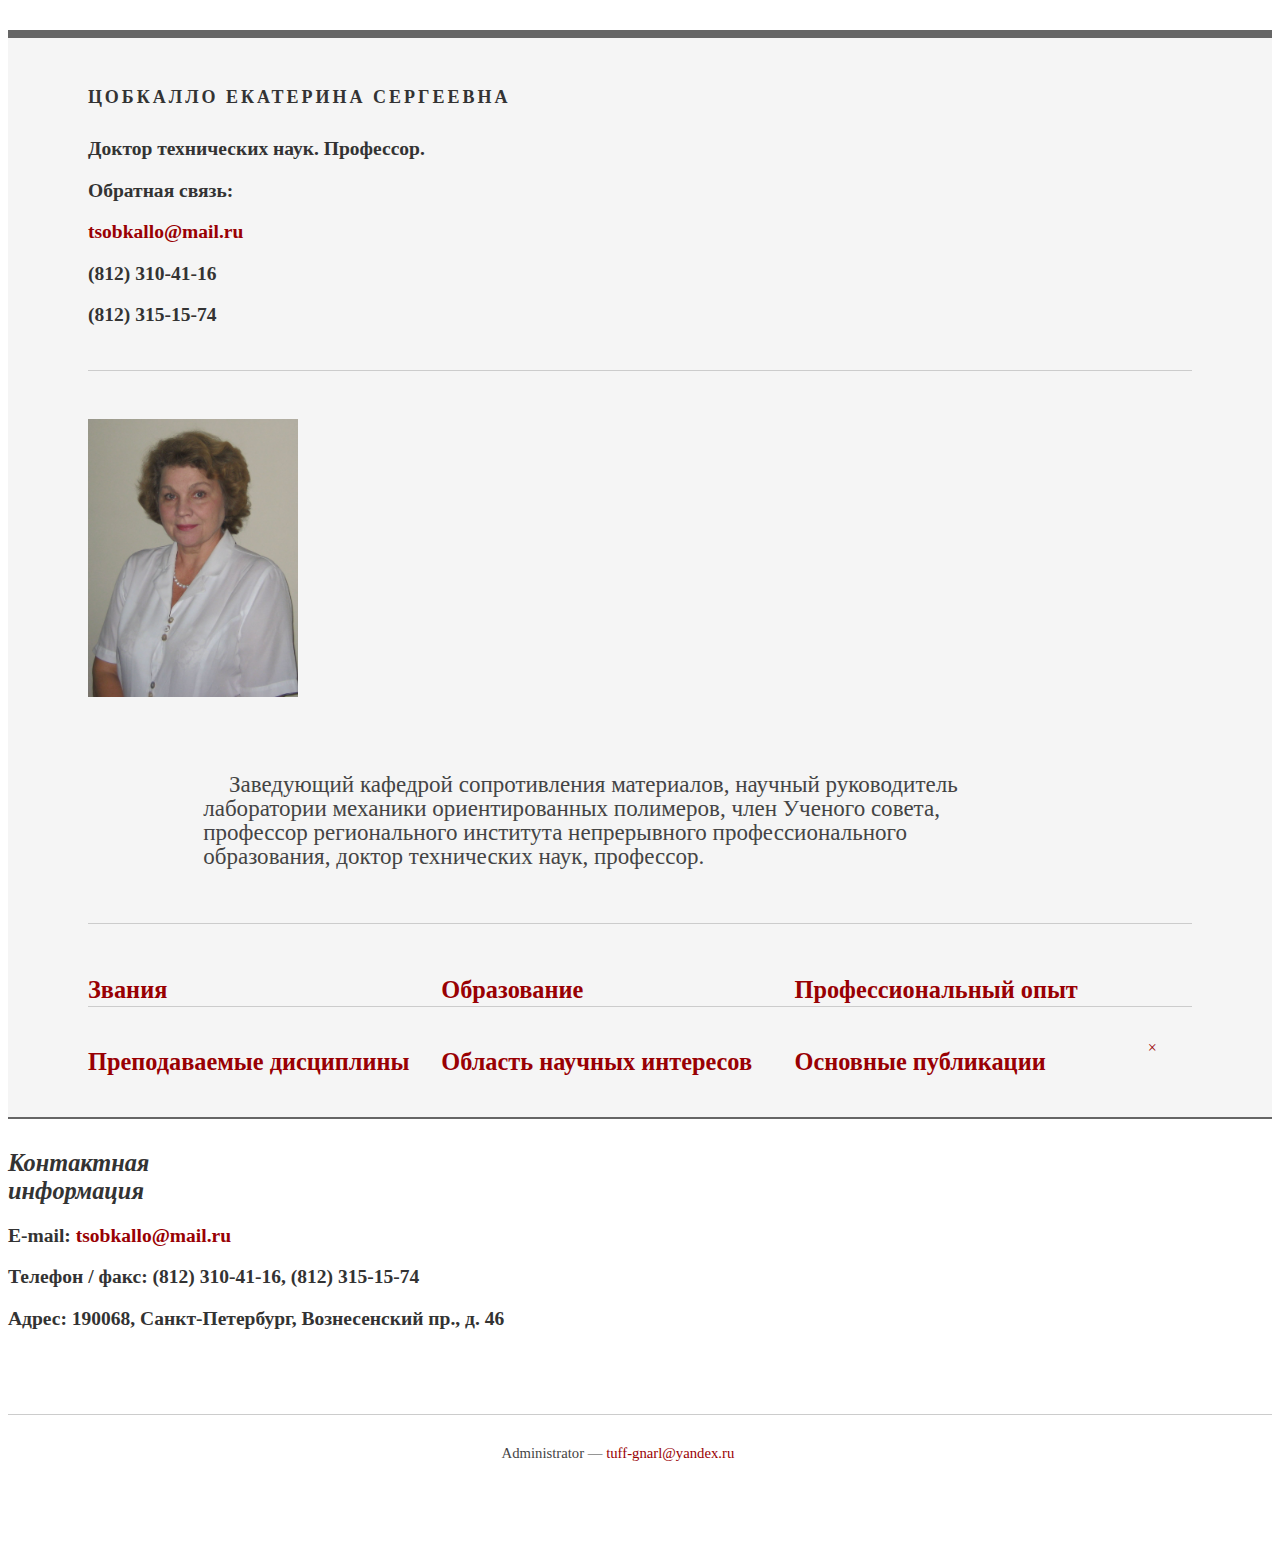
==== index.html @ 9ff21a52 "Update index.html" ====
<!DOCTYPE html PUBLIC "-//W3C//DTD XHTML 1.0 Strict//EN" "http://www.w3.org/TR/xhtml1/DTD/xhtml1-strict.dtd">
<html>
<head>

	<title>Цобкалло Екатерина Сергеевна.</title>
	<meta http-equiv="content-type" content="text/html; charset=utf-8" />

	<meta name="keywords" content="Цобкалло Екатерина Сергеевна,Цобкалло,Цобкалло Е. С.,преподаватель" />
	<meta name="description" content="Цобкалло Е. С. - доктор технических наук, профессор." />

	<link rel="stylesheet" type="text/css" href="http://yui.yahooapis.com/2.7.0/build/reset-fonts-grids/reset-fonts-grids.css" media="all" />
	<link rel="stylesheet" type="text/css" href="resume.css" media="all" />
	<link rel="stylesheet" href="reveal.css">


	<script src="jquery.min.js" type="text/javascript"></script>
	<script src="jquery.reveal.js" type="text/javascript"></script>
</head>


<body>
    <script>
  (function(i,s,o,g,r,a,m){i['GoogleAnalyticsObject']=r;i[r]=i[r]||function(){
  (i[r].q=i[r].q||[]).push(arguments)},i[r].l=1*new Date();a=s.createElement(o),
  m=s.getElementsByTagName(o)[0];a.async=1;a.src=g;m.parentNode.insertBefore(a,m)
  })(window,document,'script','//www.google-analytics.com/analytics.js','ga');

  ga('create', 'UA-49910427-1', 'tsobkallo.github.io');
  ga('require', 'displayfeatures');
  ga('send', 'pageview');

</script>

<div id="doc2" class="yui-t7">
	<div id="inner">

		<div id="hd">
			<div class="yui-gc">
				<div class="yui-u first">
					<a href="index.html"><h1><p style="font-size:18px">Цобкалло Екатерина Сергеевна</p></h1>
					<h3>Доктор технических наук. Профессор.</h3>
					</a>
				</div>

				<div class="yui-u">
					<div class="contact-info">
						<h3> <b>Обратная связь:</b> </h3>
						<h3><a href="mailto:tsobkallo@mail.ru">  tsobkallo@mail.ru</a></h3>
						<h3>(812) 310-41-16
						<h3>(812) 315-15-74 </h3>
					</div><!--// .contact-info -->
				</div>
			</div><!--// .yui-gc -->
		</div><!--// hd -->

		<div id="bd">
			<div id="yui-main">
				<div class="yui-b">

					<div class="yui-gf">
						<div class="yui-u first">


							<img src="photo.jpg" width="210" height="278">
						</div>
						<div class="yui-u">
							<p class="enlarge" >
							<br><br>
						   <span style="padding: 0px 10px;">&nbsp;</span>Заведующий кафедрой сопротивления материалов, научный руководитель лаборатории механики ориентированных полимеров, член Ученого совета, профессор регионального института непрерывного профессионального образования, доктор технических наук, профессор.

							</p>
						</div>
					</div><!--// .yui-gf -->

					<div class="yui-gf">



								<div class="talent">
									<h2><a href="#" data-reveal-id="zvania">Звания</a></h2>

	<div id="zvania" class="reveal-modal">
     <h2>Звания</h2><br>

						<div class="yui-u">

							<div class="job">
								<h3>Награждена нагрудным знаком «Почетный работник высшего профессионального образования Российской Федерации».</h3>
							</div>

							<div class="job">
								<h3>Председатель редакционно-издательского Совета СПГУТД.</h3>
							</div>

							<div class="job">
								<h3>Входит в состав Диссертационного Совета Д.212.236.01 и Д 212.236.02.</h3>
							</div>

							<div class="job">
								<h3>Член Совета СПГУТД.</h3>
							</div>

						</div><!--// .yui-u -->
     <a class="close-reveal-modal">&#215;</a>

						</div>
									<br>

								</div>


								<div class="talent">
									<h2><a href="#" data-reveal-id="obrazovanie">Образование</a></h2>
									<div id="obrazovanie" class="reveal-modal">
     <h2>Образование</h2><br>

						<div class="yui-u">

							<div class="job">
							<h2>1976</h2>

								<h3>Ленинградский политехнический институт, специальность «Полупроводники и диэлектрики».</h3>

							</div>

							<div class="job">
							<h2>1982</h2>
								<h3>Защита кандидатской диссертации, Ленинградский институт текстильной и лёгкой промышленности им. С.М. Кирова.</h3>
							</div>

							<div class="job">
							<h2>1982</h2>
								<h3>повышение квалификации по программе «Сопротивление материалов», ЛКИ. </h3>
							</div>

							<div class="job">
							<h2>2002</h2>
								<h3>Защита докторской диссертации. Тема: «Характеристики механических свойств деформированных волокнистых материалов и методы их оценки». </h3>
							</div>


						</div><!--// .yui-u -->
     <a class="close-reveal-modal">&#215;</a>

						</div>
									<br>

								</div>

									<div class="talent">
									<h2><a href="#" data-reveal-id="opyt">Профессиональный опыт</a></h2>
									<div id="opyt" class="reveal-modal">
     <h2>Профессиональный опыт</h2><br>

						<div class="yui-u">

							<div class="job">
							<h2>1976 – 1990</h2>

								<h3>Ассистент кафедры сопротивления материалов ЛИТЛП им. С.М. Кирова.</h3>

							</div>

							<div class="job">
							<h2>1990 – 2002</h2>
								<h3>Доцент кафедры сопротивления материалов СПГУТД.</h3>
							</div>

							<div class="job">
							<h2>2002 – 2010</h2>
								<h3>Профессор кафедры сопротивления материалов СПГУТД</h3>
							</div>

							<div class="job">
							<h2>2002 – по настоящее время</h2>
								<h3>Профессор кафедры электрической изоляции, кабелей и конденсаторов электромеханического факультета СППУ. Заместитель главного редактора журнала «Известия вузов. Технология лёгкой промышленности».</h3>
							</div>
							<div class="job">
							<h2>2010 – по настоящее время</h2>
								<h3>Заведующий кафедрой сопротивления материалов.</h3>
							</div>


						</div><!--// .yui-u -->
     <a class="close-reveal-modal">&#215;</a>

						</div>
									<br>

								</div>


								<div class="talent">
									<h2><a href="#" data-reveal-id="prepod">Преподаваемые дисциплины</a></h2>

	<div id="prepod" class="reveal-modal">
     <h2>Преподаваемые дисциплины</h2><br>

						<div class="yui-u">

							<div class="job">
								<h3>Сопротивление материалов</h3>
							</div>

							<div class="job">
								<h3>Материаловедение</h3>
							</div>

							<div class="job">
								<h3>Механика материалов и конструкций</h3>
							</div>

							<div class="job">
								<h3>Структурная механика текстильных материалов</h3>
							</div>

							<div class="job">
								<h3>Механика полимерных композиционных материалов</h3>
							</div>

							<div class="job">
								<h3>Деформирование высокоориентированных полимеров</h3>
							</div>

							<div class="job">
								<h3>Под руководством подготовлены и успешно защищены 10 кандидатских диссертаций в том числе и в зарубежных университетах (степень PHD в De – Montfort University, г.Лестер, Великобритания; Yildiz Technical University, г. Стамбул, Турция). В настоящее время является научным руководителем 4-ёх аспирантов.</h3>
							</div>

						</div><!--// .yui-u -->
     <a class="close-reveal-modal">&#215;</a>

						</div>
									<br>

								</div>

						<div class="talent">
									<h2><a href="#" data-reveal-id="interes">Область научных интересов</a></h2>

	<div id="interes" class="reveal-modal">
     <h2>Область научных интересов</h2><br>

						<div class="yui-u">

							<div class="job">
								<h3>Физика и механика полимерных и композиционных материалов</h3>
							</div>

							<div class="job">
								<h3>Структура и свойства ориентированных полимерных материалов</h3>
							</div>

							<div class="job">
								<h3>Механика материалов и конструкций</h3>
							</div>

							<div class="job">
								<h3>Релаксационные явления в материалах</h3>
							</div>



						</div><!--// .yui-u -->
     <a class="close-reveal-modal">&#215;</a>

						</div>
									<br>

								</div>



						<div class="talent">
						<h2><a href="publ.html">Основные публикации</a></h2>

						</div>
									<br>

								</div>
								
						</div><!--// .yui-u -->
     <a class="close-reveal-modal">&#215;</a>

						</div>
									<br>

								</div>


					</div><!--// .yui-gf -->

					<div class="yui-gf last">
						<div class="yui-u first">
							<h2>Контактная информация</h2>
						</div>
						<div class="yui-u">

							<h3>E-mail: <a href="mailto: tsobkallo@mail.ru">tsobkallo@mail.ru</a></h3>
							<h3>Телефон / факс: (812) 310-41-16, (812) 315-15-74 </h3>
							<h3>Адрес: 190068, Санкт-Петербург, Вознесенский пр., д. 46 </h3>
						</div>
					</div><!--// .yui-gf -->


				</div><!--// .yui-b -->
			</div><!--// yui-main -->


		<div id="ft">
			<p>Administrator &mdash; <a href="mailto:tuff-gnarl@yandex.ru">tuff-gnarl@yandex.ru</a> </p>
		</div><!--// footer -->

	</div><!-- // inner -->


</div><!--// doc -->


</body>
</html>
---- resume.css ----
.msg { padding: 109px; background: #222; position: relative; }
.msg h1 { color: #fff;  }
.msg a { margin-left: 20px; background: #408814; color: white; padding: 4px 8px; text-decoration: none; }
.msg a:hover { background: #266400; }

/* //-- yui-grids style overrides -- */
body { font-family: Georgia; color: #444; }
#inner { padding: 10px 80px; margin: 30px auto; background: #f5f5f5; border: solid #666; border-width: 8px 0 2px 0; }
.yui-gf { margin-bottom: 2em; padding-bottom: 2em; border-bottom: 1px solid #ccc; }

/* //-- header, body, footer -- */
#hd { margin: 2.5em 0 3em 0; padding-bottom: 1.5em; border-bottom: 1px solid #ccc }
#hd h2 { text-transform: uppercase; letter-spacing: 2px; }
#bd, #ft { margin-bottom: 2em; }

/* //-- footer -- */
#ft { padding: 1em 0 5em 0; font-size: 92%; border-top: 1px solid #ccc; text-align: center; }
#ft p { margin-bottom: 0; text-align: center;   }

/* //-- core typography and style -- */
#hd h1 { font-size: 48px; text-transform: uppercase; letter-spacing: 3px; }
h2 { font-size: 152% }
h3, h4 { font-size: 122%; }
h1, h2, h3, h4 { color: #333; }
p { font-size: 100%; line-height: 18px; padding-right: 3em; }
a { color: #990003 }
a { text-decoration: none; }
a:hover { text-decoration: underline; }

strong { font-weight: bold; }
li { line-height: 24px; border-bottom: 1px solid #ccc; }
p.enlarge { font-size: 144%; padding-right: 0.5em; padding-left: 5.0em; line-height: 24px; }
p.enlarge span { color: #000 }
.contact-info { margin-top: 7px; }
.first h2 { font-style: italic; }
.last { border-bottom: 0 }


/* //-- section styles -- */

a#pdf { display: block; float: left; background: #666; color: white; padding: 6px 50px 6px 12px; margin-bottom: 6px; text-decoration: none;  }
a#pdf:hover { background: #222; }

.job { position: relative; margin-bottom: 1em; padding-bottom: 1em; border-bottom: 1px solid #ccc; }
.job h4 { position: absolute; top: 0.35em; right: 0 }
.job p { margin: 0.75em 0 3em 0; }

.last { border: none; }
.skills-list {  }
.skills-list ul { margin: 0; }
.skills-list li { margin: 3px 0; padding: 3px 0; }
.skills-list li span { font-size: 152%; display: block; margin-bottom: -2px; padding: 0 }
.talent { width: 32%; float: left }
.talent h2 { margin-bottom: 6px; }

#srt-ttab { margin-bottom: 100px; text-align: center;  }
#srt-ttab img.last { margin-top: 20px }

/* --// override to force 1/8th width grids -- */
.yui-gf .yui-u{width:80.2%;}
.yui-gf div.first{width:12.3%;}
---- reveal.css ----
/*	--------------------------------------------------
	Reveal Modals
	-------------------------------------------------- */
		
	.reveal-modal-bg { 
		position: fixed; 
		height: 100%;
		width: 100%;
		background: #000;
		background: rgba(0,0,0,.8);
		z-index: 100;
		display: none;
		top: 0;
		left: 0; 
		}
	
	.reveal-modal {
		visibility: hidden;
		top: 100px; 
		left: 50%;
		margin-left: -300px;
		width: 520px;
		background: #eee url(modal-gloss.png) no-repeat -200px -80px;
		position: absolute;
		z-index: 101;
		padding: 30px 40px 34px;
		-moz-border-radius: 5px;
		-webkit-border-radius: 5px;
		border-radius: 5px;
		-moz-box-shadow: 0 0 10px rgba(0,0,0,.4);
		-webkit-box-shadow: 0 0 10px rgba(0,0,0,.4);
		-box-shadow: 0 0 10px rgba(0,0,0,.4);
		}
		
	.reveal-modal.small 		{ width: 200px; margin-left: -140px;}
	.reveal-modal.medium 		{ width: 400px; margin-left: -240px;}
	.reveal-modal.large 		{ width: 600px; margin-left: -340px;}
	.reveal-modal.xlarge 		{ width: 800px; margin-left: -440px;}
	
	.reveal-modal .close-reveal-modal {
		font-size: 22px;
		line-height: .5;
		position: absolute;
		top: 8px;
		right: 11px;
		color: #aaa;
		text-shadow: 0 -1px 1px rbga(0,0,0,.6);
		font-weight: bold;
		cursor: pointer;
		} 
	/*
		
	NOTES
	
	Close button entity is &#215;
	
	Example markup
	
	<div id="myModal" class="reveal-modal">
		<h2>Awesome. I have it.</h2>
		<p class="lead">Your couch.  I it's mine.</p>
		<p>Lorem ipsum dolor sit amet, consectetur adipiscing elit. In ultrices aliquet placerat. Duis pulvinar orci et nisi euismod vitae tempus lorem consectetur. Duis at magna quis turpis mattis venenatis eget id diam. </p>
		<a class="close-reveal-modal">&#215;</a>
	</div>
	
	*/
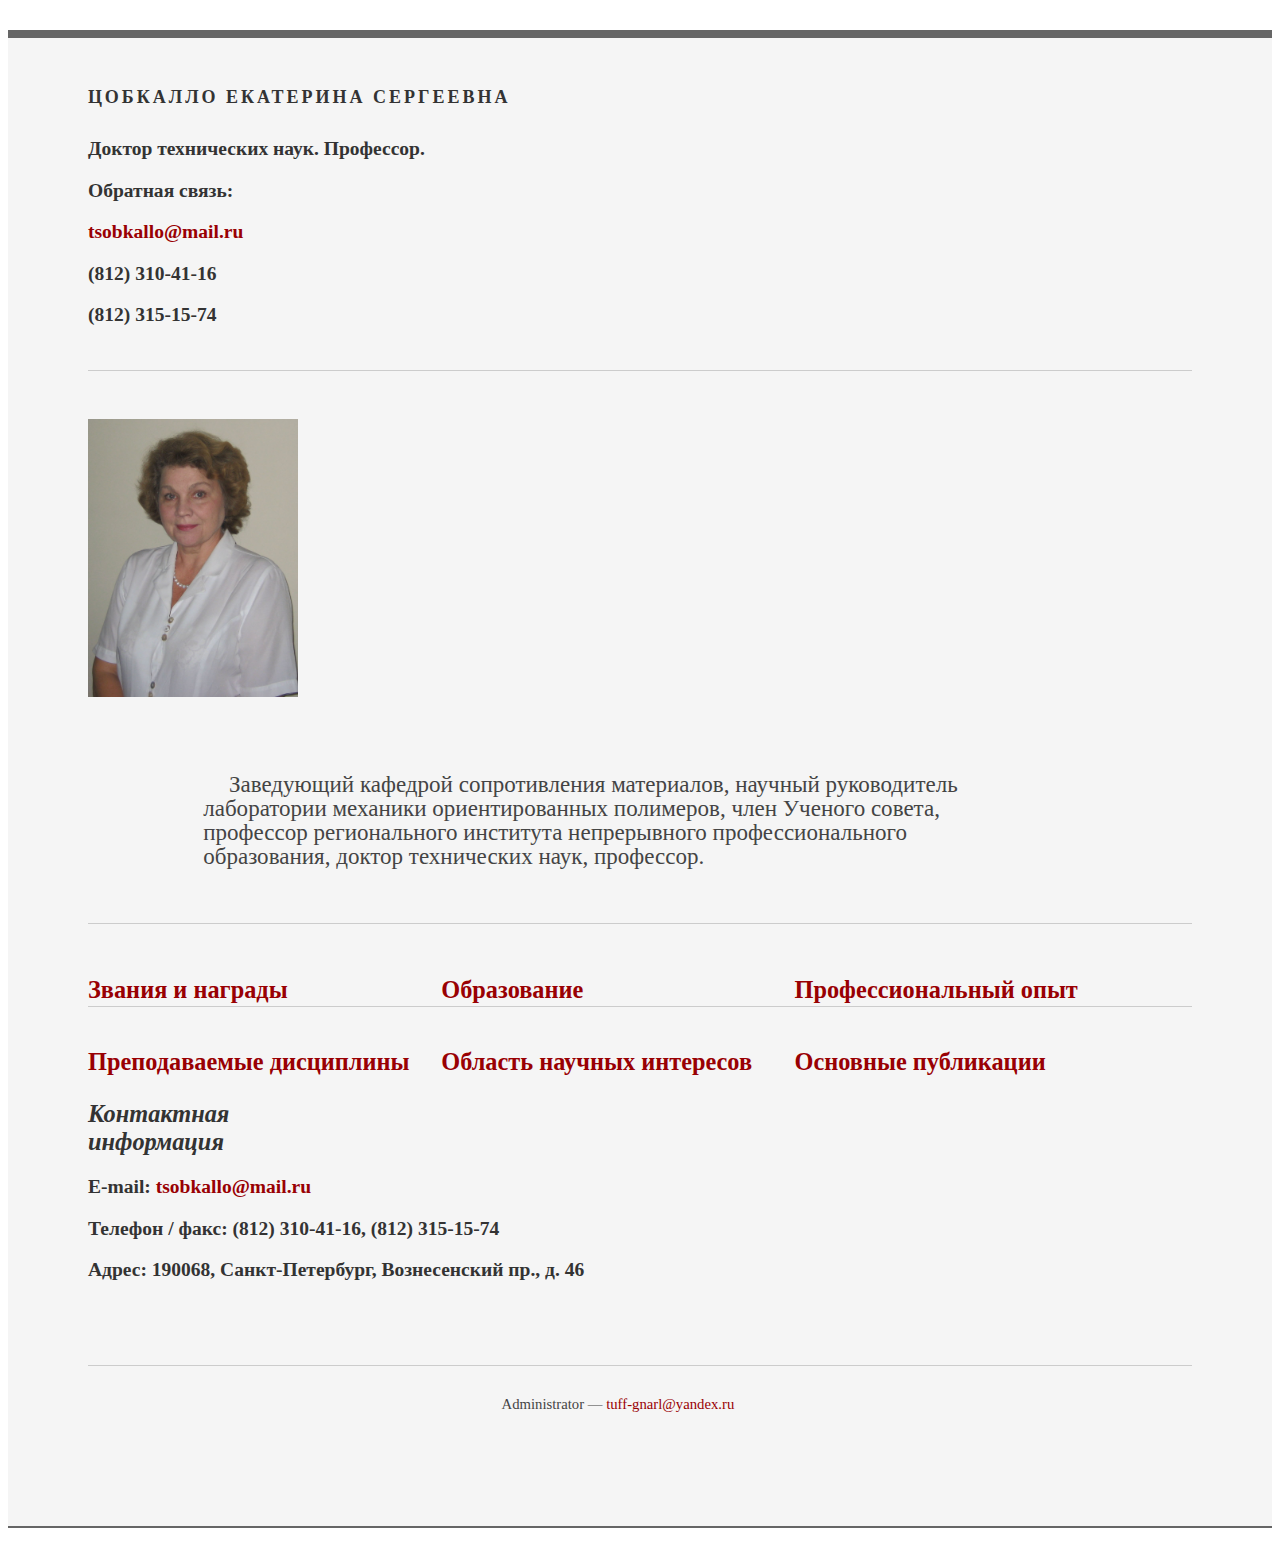
==== commit f4089f9d: "Update index.html" ====
--- a/index.html
+++ b/index.html
@@ -2,19 +2,19 @@
 <html>
 <head>
 
-	<title>Цобкалло Екатерина Сергеевна.</title>
-	<meta http-equiv="content-type" content="text/html; charset=utf-8" />
-
-	<meta name="keywords" content="Цобкалло Екатерина Сергеевна,Цобкалло,Цобкалло Е. С.,преподаватель" />
-	<meta name="description" content="Цобкалло Е. С. - доктор технических наук, профессор." />
-
-	<link rel="stylesheet" type="text/css" href="http://yui.yahooapis.com/2.7.0/build/reset-fonts-grids/reset-fonts-grids.css" media="all" />
-	<link rel="stylesheet" type="text/css" href="resume.css" media="all" />
-	<link rel="stylesheet" href="reveal.css">
-
-
-	<script src="jquery.min.js" type="text/javascript"></script>
-	<script src="jquery.reveal.js" type="text/javascript"></script>
+<title>Цобкалло Екатерина Сергеевна.</title>
+<meta http-equiv="content-type" content="text/html; charset=utf-8" />
+
+<meta name="keywords" content="Цобкалло Екатерина Сергеевна,Цобкалло,Цобкалло Е. С.,преподаватель" />
+<meta name="description" content="Цобкалло Е. С. - доктор технических наук, профессор." />
+
+<link rel="stylesheet" type="text/css" href="http://yui.yahooapis.com/2.7.0/build/reset-fonts-grids/reset-fonts-grids.css" media="all" />
+<link rel="stylesheet" type="text/css" href="resume.css" media="all" />
+<link rel="stylesheet" href="reveal.css">
+
+
+<script src="jquery.min.js" type="text/javascript"></script>
+<script src="jquery.reveal.js" type="text/javascript"></script>
 </head>
 
 
@@ -32,289 +32,276 @@
 </script>
 
 <div id="doc2" class="yui-t7">
-	<div id="inner">
-
-		<div id="hd">
-			<div class="yui-gc">
-				<div class="yui-u first">
-					<a href="index.html"><h1><p style="font-size:18px">Цобкалло Екатерина Сергеевна</p></h1>
-					<h3>Доктор технических наук. Профессор.</h3>
-					</a>
-				</div>
-
-				<div class="yui-u">
-					<div class="contact-info">
-						<h3> <b>Обратная связь:</b> </h3>
-						<h3><a href="mailto:tsobkallo@mail.ru">  tsobkallo@mail.ru</a></h3>
-						<h3>(812) 310-41-16
-						<h3>(812) 315-15-74 </h3>
-					</div><!--// .contact-info -->
-				</div>
-			</div><!--// .yui-gc -->
-		</div><!--// hd -->
-
-		<div id="bd">
-			<div id="yui-main">
-				<div class="yui-b">
-
-					<div class="yui-gf">
-						<div class="yui-u first">
-
-
-							<img src="photo.jpg" width="210" height="278">
-						</div>
-						<div class="yui-u">
-							<p class="enlarge" >
-							<br><br>
-						   <span style="padding: 0px 10px;">&nbsp;</span>Заведующий кафедрой сопротивления материалов, научный руководитель лаборатории механики ориентированных полимеров, член Ученого совета, профессор регионального института непрерывного профессионального образования, доктор технических наук, профессор.
-
-							</p>
-						</div>
-					</div><!--// .yui-gf -->
-
-					<div class="yui-gf">
-
-
-
-								<div class="talent">
-									<h2><a href="#" data-reveal-id="zvania">Звания</a></h2>
-
-	<div id="zvania" class="reveal-modal">
-     <h2>Звания</h2><br>
-
-						<div class="yui-u">
-
-							<div class="job">
-								<h3>Награждена нагрудным знаком «Почетный работник высшего профессионального образования Российской Федерации».</h3>
-							</div>
-
-							<div class="job">
-								<h3>Председатель редакционно-издательского Совета СПГУТД.</h3>
-							</div>
-
-							<div class="job">
-								<h3>Входит в состав Диссертационного Совета Д.212.236.01 и Д 212.236.02.</h3>
-							</div>
-
-							<div class="job">
-								<h3>Член Совета СПГУТД.</h3>
-							</div>
-
-						</div><!--// .yui-u -->
-     <a class="close-reveal-modal">&#215;</a>
-
-						</div>
-									<br>
-
-								</div>
-
-
-								<div class="talent">
-									<h2><a href="#" data-reveal-id="obrazovanie">Образование</a></h2>
-									<div id="obrazovanie" class="reveal-modal">
+<div id="inner">
+
+<div id="hd">
+<div class="yui-gc">
+<div class="yui-u first">
+<a href="index.html"><h1><p style="font-size:18px">Цобкалло Екатерина Сергеевна</p></h1>
+<h3>Доктор технических наук. Профессор.</h3>
+</a>
+</div>
+
+<div class="yui-u">
+<div class="contact-info">
+<h3> <b>Обратная связь:</b> </h3>
+<h3><a href="mailto:tsobkallo@mail.ru">  tsobkallo@mail.ru</a></h3>
+<h3>(812) 310-41-16
+<h3>(812) 315-15-74 </h3>
+</div><!--// .contact-info -->
+</div>
+</div><!--// .yui-gc -->
+</div><!--// hd -->
+
+<div id="bd">
+<div id="yui-main">
+<div class="yui-b">
+
+<div class="yui-gf">
+<div class="yui-u first">
+
+
+<img src="photo.jpg" width="210" height="278">
+</div>
+<div class="yui-u">
+<p class="enlarge" >
+<br><br>
+  <span style="padding: 0px 10px;">&nbsp;</span>Заведующий кафедрой сопротивления материалов, научный руководитель лаборатории механики ориентированных полимеров, член Ученого совета, профессор регионального института непрерывного профессионального образования, доктор технических наук, профессор.
+
+</p>
+</div>
+</div><!--// .yui-gf -->
+
+<div class="yui-gf">
+
+
+
+<div class="talent">
+<h2><a href="#" data-reveal-id="zvania">Звания и награды</a></h2>
+
+<div id="zvania" class="reveal-modal">
+     <h2>Звания и награды</h2><br>
+
+<div class="yui-u">
+
+<div class="job">
+<h3>Награждена нагрудным знаком «Почетный работник высшего профессионального образования Российской Федерации».</h3>
+</div>
+
+<div class="job">
+<h3>Председатель редакционно-издательского Совета СПГУТД.</h3>
+</div>
+
+<div class="job">
+<h3>Входит в состав Диссертационного Совета Д.212.236.01 и Д 212.236.02.</h3>
+</div>
+
+<div class="job">
+<h3>Член Совета СПГУТД.</h3>
+</div>
+
+</div><!--// .yui-u -->
+     <a class="close-reveal-modal">&#215;</a>
+
+</div>
+<br>
+
+</div>
+
+
+<div class="talent">
+<h2><a href="#" data-reveal-id="obrazovanie">Образование</a></h2>
+<div id="obrazovanie" class="reveal-modal">
      <h2>Образование</h2><br>
 
-						<div class="yui-u">
-
-							<div class="job">
-							<h2>1976</h2>
-
-								<h3>Ленинградский политехнический институт, специальность «Полупроводники и диэлектрики».</h3>
-
-							</div>
-
-							<div class="job">
-							<h2>1982</h2>
-								<h3>Защита кандидатской диссертации, Ленинградский институт текстильной и лёгкой промышленности им. С.М. Кирова.</h3>
-							</div>
-
-							<div class="job">
-							<h2>1982</h2>
-								<h3>повышение квалификации по программе «Сопротивление материалов», ЛКИ. </h3>
-							</div>
-
-							<div class="job">
-							<h2>2002</h2>
-								<h3>Защита докторской диссертации. Тема: «Характеристики механических свойств деформированных волокнистых материалов и методы их оценки». </h3>
-							</div>
-
-
-						</div><!--// .yui-u -->
-     <a class="close-reveal-modal">&#215;</a>
-
-						</div>
-									<br>
-
-								</div>
-
-									<div class="talent">
-									<h2><a href="#" data-reveal-id="opyt">Профессиональный опыт</a></h2>
-									<div id="opyt" class="reveal-modal">
+<div class="yui-u">
+
+<div class="job">
+<h2>1976</h2>
+
+<h3>Ленинградский политехнический институт, специальность «Полупроводники и диэлектрики».</h3>
+
+</div>
+
+<div class="job">
+<h2>1982</h2>
+<h3>Защита кандидатской диссертации, Ленинградский институт текстильной и лёгкой промышленности им. С.М. Кирова.</h3>
+</div>
+
+<div class="job">
+<h2>1982</h2>
+<h3>повышение квалификации по программе «Сопротивление материалов», ЛКИ. </h3>
+</div>
+
+<div class="job">
+<h2>2002</h2>
+<h3>Защита докторской диссертации. Тема: «Характеристики механических свойств деформированных волокнистых материалов и методы их оценки». </h3>
+</div>
+
+
+</div><!--// .yui-u -->
+     <a class="close-reveal-modal">&#215;</a>
+
+</div>
+<br>
+
+</div>
+
+<div class="talent">
+<h2><a href="#" data-reveal-id="opyt">Профессиональный опыт</a></h2>
+<div id="opyt" class="reveal-modal">
      <h2>Профессиональный опыт</h2><br>
 
-						<div class="yui-u">
-
-							<div class="job">
-							<h2>1976 – 1990</h2>
-
-								<h3>Ассистент кафедры сопротивления материалов ЛИТЛП им. С.М. Кирова.</h3>
-
-							</div>
-
-							<div class="job">
-							<h2>1990 – 2002</h2>
-								<h3>Доцент кафедры сопротивления материалов СПГУТД.</h3>
-							</div>
-
-							<div class="job">
-							<h2>2002 – 2010</h2>
-								<h3>Профессор кафедры сопротивления материалов СПГУТД</h3>
-							</div>
-
-							<div class="job">
-							<h2>2002 – по настоящее время</h2>
-								<h3>Профессор кафедры электрической изоляции, кабелей и конденсаторов электромеханического факультета СППУ. Заместитель главного редактора журнала «Известия вузов. Технология лёгкой промышленности».</h3>
-							</div>
-							<div class="job">
-							<h2>2010 – по настоящее время</h2>
-								<h3>Заведующий кафедрой сопротивления материалов.</h3>
-							</div>
-
-
-						</div><!--// .yui-u -->
-     <a class="close-reveal-modal">&#215;</a>
-
-						</div>
-									<br>
-
-								</div>
-
-
-								<div class="talent">
-									<h2><a href="#" data-reveal-id="prepod">Преподаваемые дисциплины</a></h2>
-
-	<div id="prepod" class="reveal-modal">
+<div class="yui-u">
+
+<div class="job">
+<h2>1976 – 1990</h2>
+
+<h3>Ассистент кафедры сопротивления материалов ЛИТЛП им. С.М. Кирова.</h3>
+
+</div>
+
+<div class="job">
+<h2>1990 – 2002</h2>
+<h3>Доцент кафедры сопротивления материалов СПГУТД.</h3>
+</div>
+
+<div class="job">
+<h2>2002 – 2010</h2>
+<h3>Профессор кафедры сопротивления материалов СПГУТД</h3>
+</div>
+
+<div class="job">
+<h2>2002 – по настоящее время</h2>
+<h3>Профессор кафедры электрической изоляции, кабелей и конденсаторов электромеханического факультета СППУ. Заместитель главного редактора журнала «Известия вузов. Технология лёгкой промышленности».</h3>
+</div>
+<div class="job">
+<h2>2010 – по настоящее время</h2>
+<h3>Заведующий кафедрой сопротивления материалов.</h3>
+</div>
+
+
+</div><!--// .yui-u -->
+     <a class="close-reveal-modal">&#215;</a>
+
+</div>
+<br>
+
+</div>
+
+
+<div class="talent">
+<h2><a href="#" data-reveal-id="prepod">Преподаваемые дисциплины</a></h2>
+
+<div id="prepod" class="reveal-modal">
      <h2>Преподаваемые дисциплины</h2><br>
 
-						<div class="yui-u">
-
-							<div class="job">
-								<h3>Сопротивление материалов</h3>
-							</div>
-
-							<div class="job">
-								<h3>Материаловедение</h3>
-							</div>
-
-							<div class="job">
-								<h3>Механика материалов и конструкций</h3>
-							</div>
-
-							<div class="job">
-								<h3>Структурная механика текстильных материалов</h3>
-							</div>
-
-							<div class="job">
-								<h3>Механика полимерных композиционных материалов</h3>
-							</div>
-
-							<div class="job">
-								<h3>Деформирование высокоориентированных полимеров</h3>
-							</div>
-
-							<div class="job">
-								<h3>Под руководством подготовлены и успешно защищены 10 кандидатских диссертаций в том числе и в зарубежных университетах (степень PHD в De – Montfort University, г.Лестер, Великобритания; Yildiz Technical University, г. Стамбул, Турция). В настоящее время является научным руководителем 4-ёх аспирантов.</h3>
-							</div>
-
-						</div><!--// .yui-u -->
-     <a class="close-reveal-modal">&#215;</a>
-
-						</div>
-									<br>
-
-								</div>
-
-						<div class="talent">
-									<h2><a href="#" data-reveal-id="interes">Область научных интересов</a></h2>
-
-	<div id="interes" class="reveal-modal">
+<div class="yui-u">
+
+<div class="job">
+<h3>Сопротивление материалов</h3>
+</div>
+
+<div class="job">
+<h3>Материаловедение</h3>
+</div>
+
+<div class="job">
+<h3>Механика материалов и конструкций</h3>
+</div>
+
+<div class="job">
+<h3>Структурная механика текстильных материалов</h3>
+</div>
+
+<div class="job">
+<h3>Механика полимерных композиционных материалов</h3>
+</div>
+
+<div class="job">
+<h3>Деформирование высокоориентированных полимеров</h3>
+</div>
+
+<div class="job">
+<h3>Под руководством подготовлены и успешно защищены 10 кандидатских диссертаций в том числе и в зарубежных университетах (степень PHD в De – Montfort University, г.Лестер, Великобритания; Yildiz Technical University, г. Стамбул, Турция). В настоящее время является научным руководителем 4-ёх аспирантов.</h3>
+</div>
+
+</div><!--// .yui-u -->
+     <a class="close-reveal-modal">&#215;</a>
+
+</div>
+<br>
+
+</div>
+
+<div class="talent">
+<h2><a href="#" data-reveal-id="interes">Область научных интересов</a></h2>
+
+<div id="interes" class="reveal-modal">
      <h2>Область научных интересов</h2><br>
 
-						<div class="yui-u">
-
-							<div class="job">
-								<h3>Физика и механика полимерных и композиционных материалов</h3>
-							</div>
-
-							<div class="job">
-								<h3>Структура и свойства ориентированных полимерных материалов</h3>
-							</div>
-
-							<div class="job">
-								<h3>Механика материалов и конструкций</h3>
-							</div>
-
-							<div class="job">
-								<h3>Релаксационные явления в материалах</h3>
-							</div>
-
-
-
-						</div><!--// .yui-u -->
-     <a class="close-reveal-modal">&#215;</a>
-
-						</div>
-									<br>
-
-								</div>
-
-
-
-						<div class="talent">
-						<h2><a href="publ.html">Основные публикации</a></h2>
-
-						</div>
-									<br>
-
-								</div>
-								
-						</div><!--// .yui-u -->
-     <a class="close-reveal-modal">&#215;</a>
-
-						</div>
-									<br>
-
-								</div>
-
-
-					</div><!--// .yui-gf -->
-
-					<div class="yui-gf last">
-						<div class="yui-u first">
-							<h2>Контактная информация</h2>
-						</div>
-						<div class="yui-u">
-
-							<h3>E-mail: <a href="mailto: tsobkallo@mail.ru">tsobkallo@mail.ru</a></h3>
-							<h3>Телефон / факс: (812) 310-41-16, (812) 315-15-74 </h3>
-							<h3>Адрес: 190068, Санкт-Петербург, Вознесенский пр., д. 46 </h3>
-						</div>
-					</div><!--// .yui-gf -->
-
-
-				</div><!--// .yui-b -->
-			</div><!--// yui-main -->
-
-
-		<div id="ft">
-			<p>Administrator &mdash; <a href="mailto:tuff-gnarl@yandex.ru">tuff-gnarl@yandex.ru</a> </p>
-		</div><!--// footer -->
-
-	</div><!-- // inner -->
+<div class="yui-u">
+
+<div class="job">
+<h3>Физика и механика полимерных и композиционных материалов</h3>
+</div>
+
+<div class="job">
+<h3>Структура и свойства ориентированных полимерных материалов</h3>
+</div>
+
+<div class="job">
+<h3>Механика материалов и конструкций</h3>
+</div>
+
+<div class="job">
+<h3>Релаксационные явления в материалах</h3>
+</div>
+
+
+
+</div><!--// .yui-u -->
+     <a class="close-reveal-modal">&#215;</a>
+
+</div>
+<br>
+
+</div>
+
+
+
+<div class="talent">
+<h2><a href="publ.html">Основные публикации</a></h2>
+
+</div>
+<br>
+
+</div>
+
+</div><!--// .yui-gf -->
+
+<div class="yui-gf last">
+<div class="yui-u first">
+<h2>Контактная информация</h2>
+</div>
+<div class="yui-u">
+
+<h3>E-mail: <a href="mailto: tsobkallo@mail.ru">tsobkallo@mail.ru</a></h3>
+<h3>Телефон / факс: (812) 310-41-16, (812) 315-15-74 </h3>
+<h3>Адрес: 190068, Санкт-Петербург, Вознесенский пр., д. 46 </h3>
+</div>
+</div><!--// .yui-gf -->
+
+
+</div><!--// .yui-b -->
+</div><!--// yui-main -->
+
+
+<div id="ft">
+<p>Administrator &mdash; <a href="mailto:tuff-gnarl@yandex.ru">tuff-gnarl@yandex.ru</a> </p>
+</div><!--// footer -->
+
+</div><!-- // inner -->
 
 
 </div><!--// doc -->
-
-
-</body>
-</html>
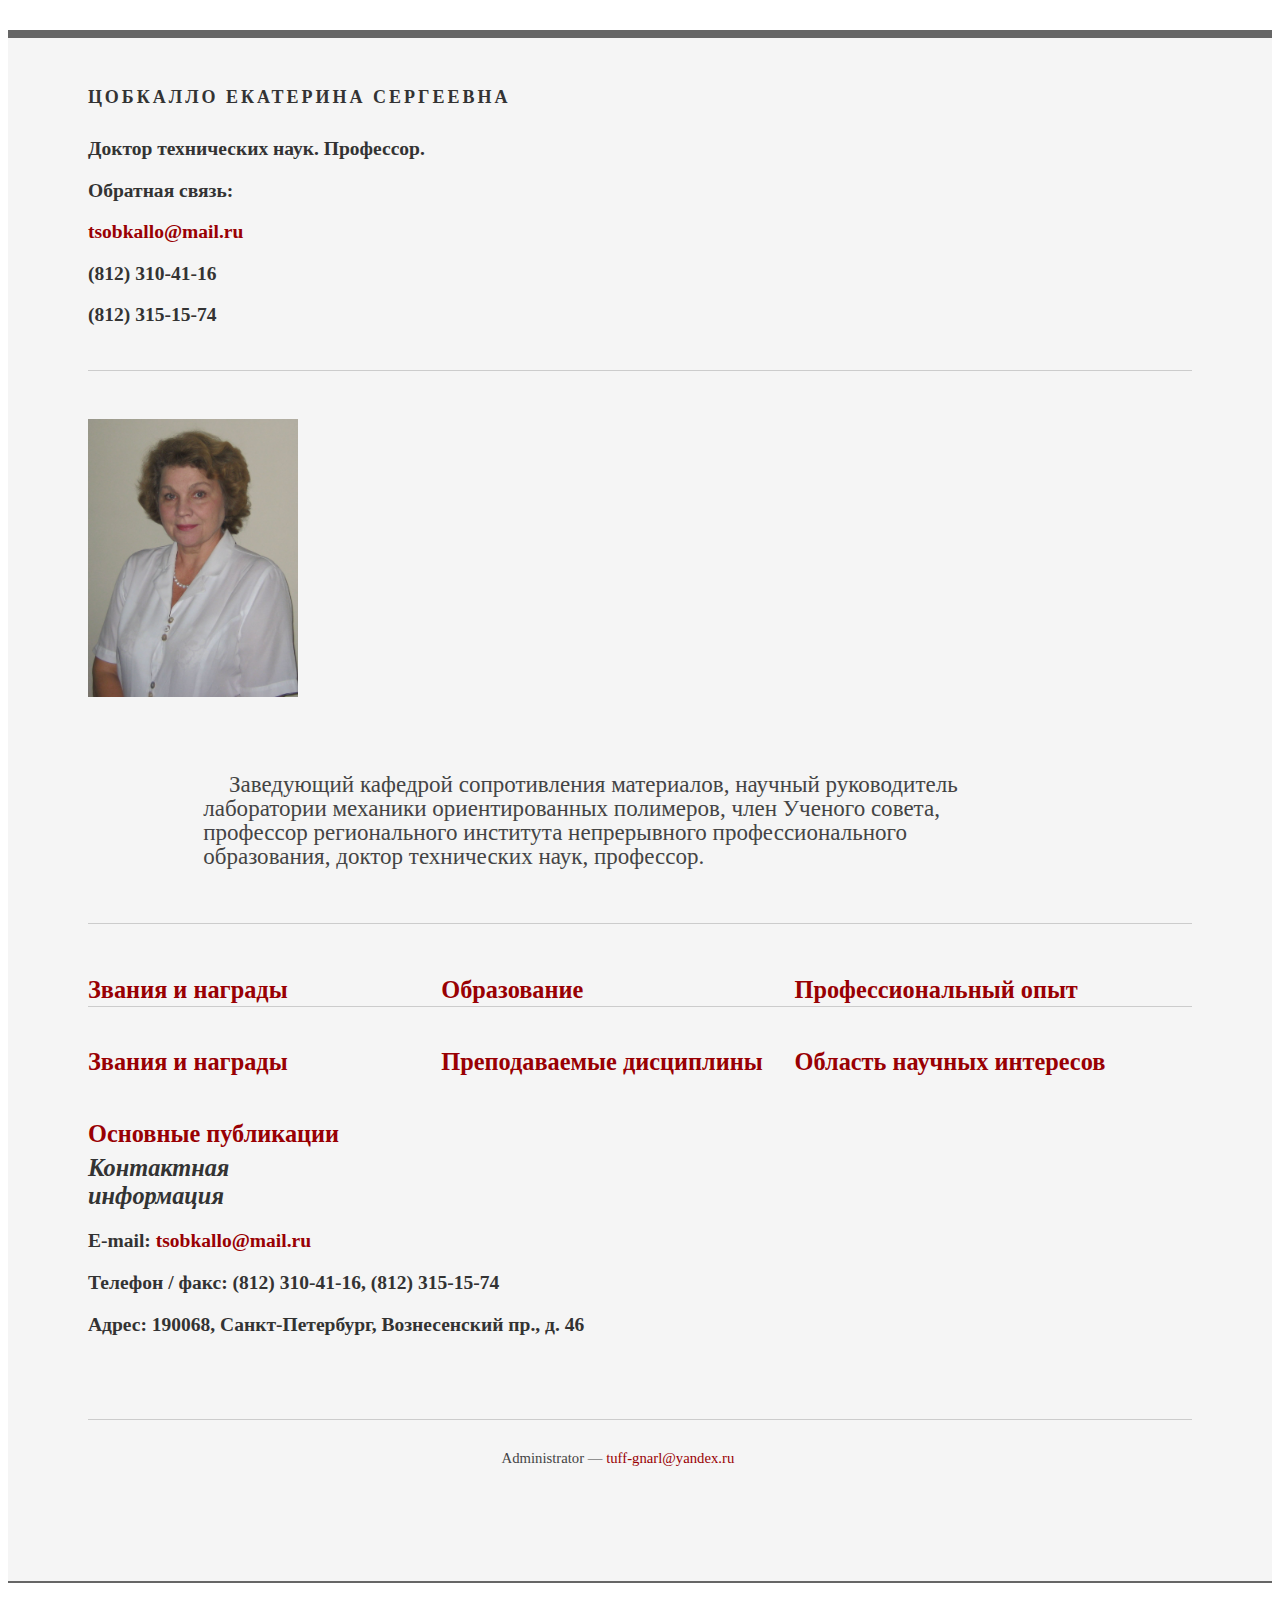
==== commit cc6fda2c: "Update index.html" ====
--- a/index.html
+++ b/index.html
@@ -191,6 +191,39 @@
 
 
 <div class="talent">
+<h2><a href="#" data-reveal-id="zvania">Звания и награды</a></h2>
+
+<div id="zvania" class="reveal-modal">
+     <h2>Звания и награды</h2><br>
+
+<div class="yui-u">
+
+<div class="job">
+<h3>Награждена нагрудным знаком «Почетный работник высшего профессионального образования Российской Федерации».</h3>
+</div>
+
+<div class="job">
+<h3>Председатель редакционно-издательского Совета СПГУТД.</h3>
+</div>
+
+<div class="job">
+<h3>Входит в состав Диссертационного Совета Д.212.236.01 и Д 212.236.02.</h3>
+</div>
+
+<div class="job">
+<h3>Член Совета СПГУТД.</h3>
+</div>
+
+</div><!--// .yui-u -->
+     <a class="close-reveal-modal">&#215;</a>
+
+</div>
+<br>
+
+</div>
+
+
+<div class="talent">
 <h2><a href="#" data-reveal-id="prepod">Преподаваемые дисциплины</a></h2>
 
 <div id="prepod" class="reveal-modal">
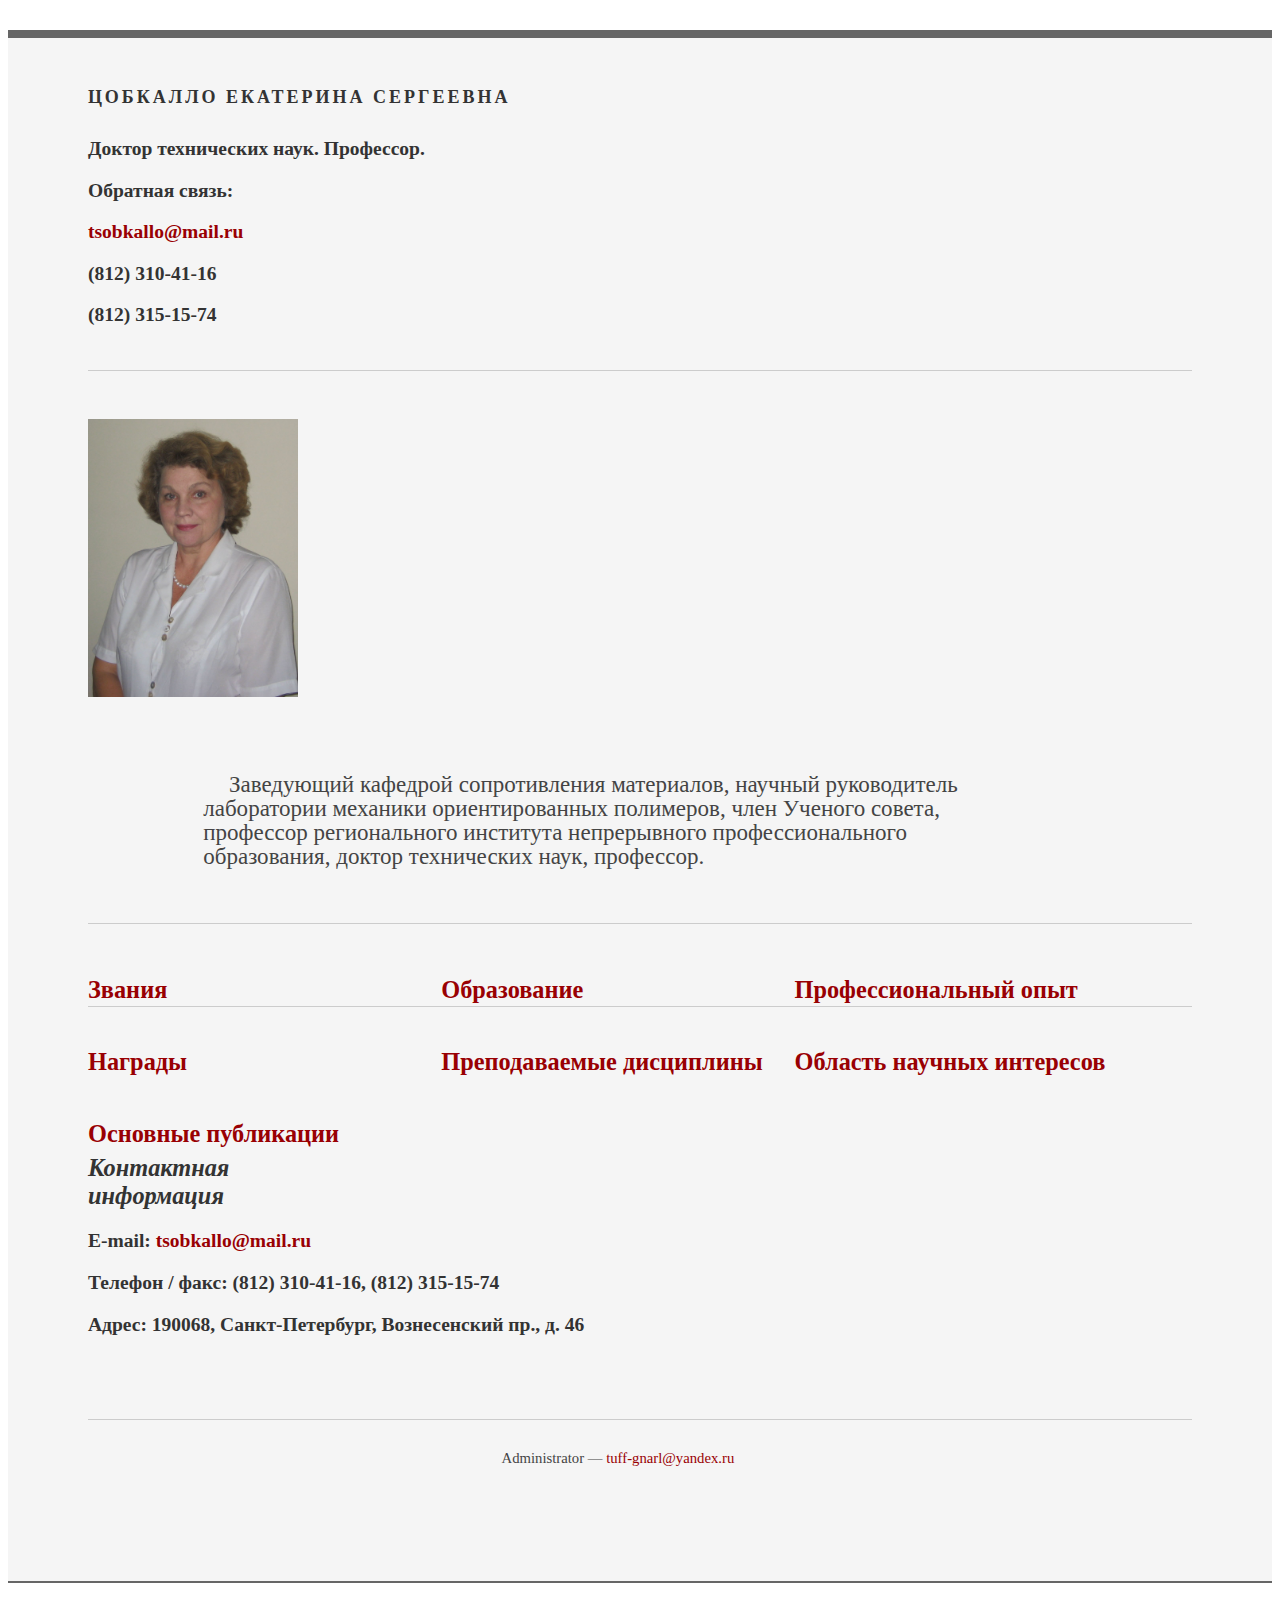
==== commit 6c82da19: "Update index.html" ====
--- a/index.html
+++ b/index.html
@@ -77,16 +77,13 @@
 
 
 <div class="talent">
-<h2><a href="#" data-reveal-id="zvania">Звания и награды</a></h2>
+<h2><a href="#" data-reveal-id="zvania">Звания</a></h2>
 
 <div id="zvania" class="reveal-modal">
-     <h2>Звания и награды</h2><br>
-
-<div class="yui-u">
-
-<div class="job">
-<h3>Награждена нагрудным знаком «Почетный работник высшего профессионального образования Российской Федерации».</h3>
-</div>
+     <h2>Звания</h2><br>
+
+<div class="yui-u">
+
 
 <div class="job">
 <h3>Председатель редакционно-издательского Совета СПГУТД.</h3>
@@ -94,10 +91,6 @@
 
 <div class="job">
 <h3>Входит в состав Диссертационного Совета Д.212.236.01 и Д 212.236.02.</h3>
-</div>
-
-<div class="job">
-<h3>Член Совета СПГУТД.</h3>
 </div>
 
 </div><!--// .yui-u -->
@@ -191,10 +184,10 @@
 
 
 <div class="talent">
-<h2><a href="#" data-reveal-id="zvania">Звания и награды</a></h2>
-
-<div id="zvania" class="reveal-modal">
-     <h2>Звания и награды</h2><br>
+<h2><a href="#" data-reveal-id="nagrady">Награды</a></h2>
+
+<div id="nagrady" class="reveal-modal">
+     <h2>Награды</h2><br>
 
 <div class="yui-u">
 
@@ -202,17 +195,6 @@
 <h3>Награждена нагрудным знаком «Почетный работник высшего профессионального образования Российской Федерации».</h3>
 </div>
 
-<div class="job">
-<h3>Председатель редакционно-издательского Совета СПГУТД.</h3>
-</div>
-
-<div class="job">
-<h3>Входит в состав Диссертационного Совета Д.212.236.01 и Д 212.236.02.</h3>
-</div>
-
-<div class="job">
-<h3>Член Совета СПГУТД.</h3>
-</div>
 
 </div><!--// .yui-u -->
      <a class="close-reveal-modal">&#215;</a>
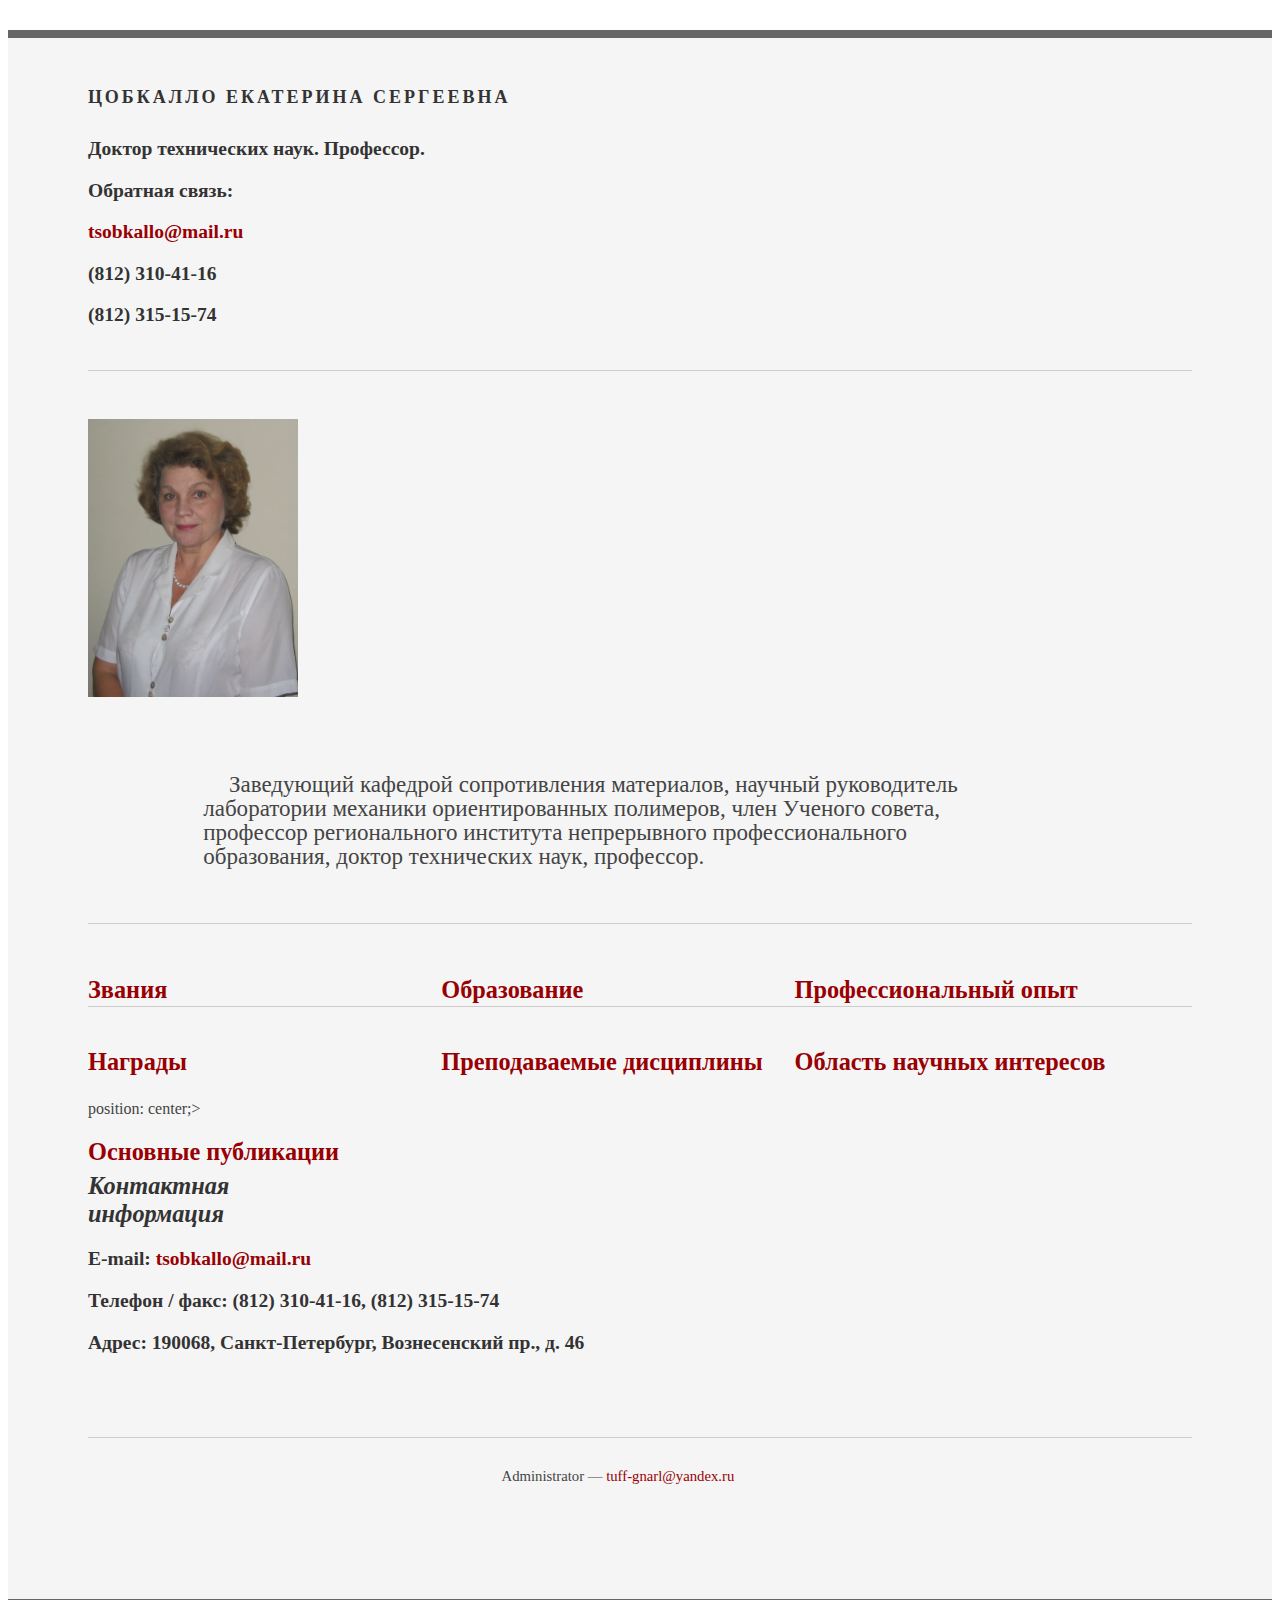
==== commit 2c37656e: "Update index.html" ====
--- a/index.html
+++ b/index.html
@@ -285,7 +285,7 @@
 
 
 
-<div class="talent">
+<div class="talent"<style> position: center;</style>>
 <h2><a href="publ.html">Основные публикации</a></h2>
 
 </div>
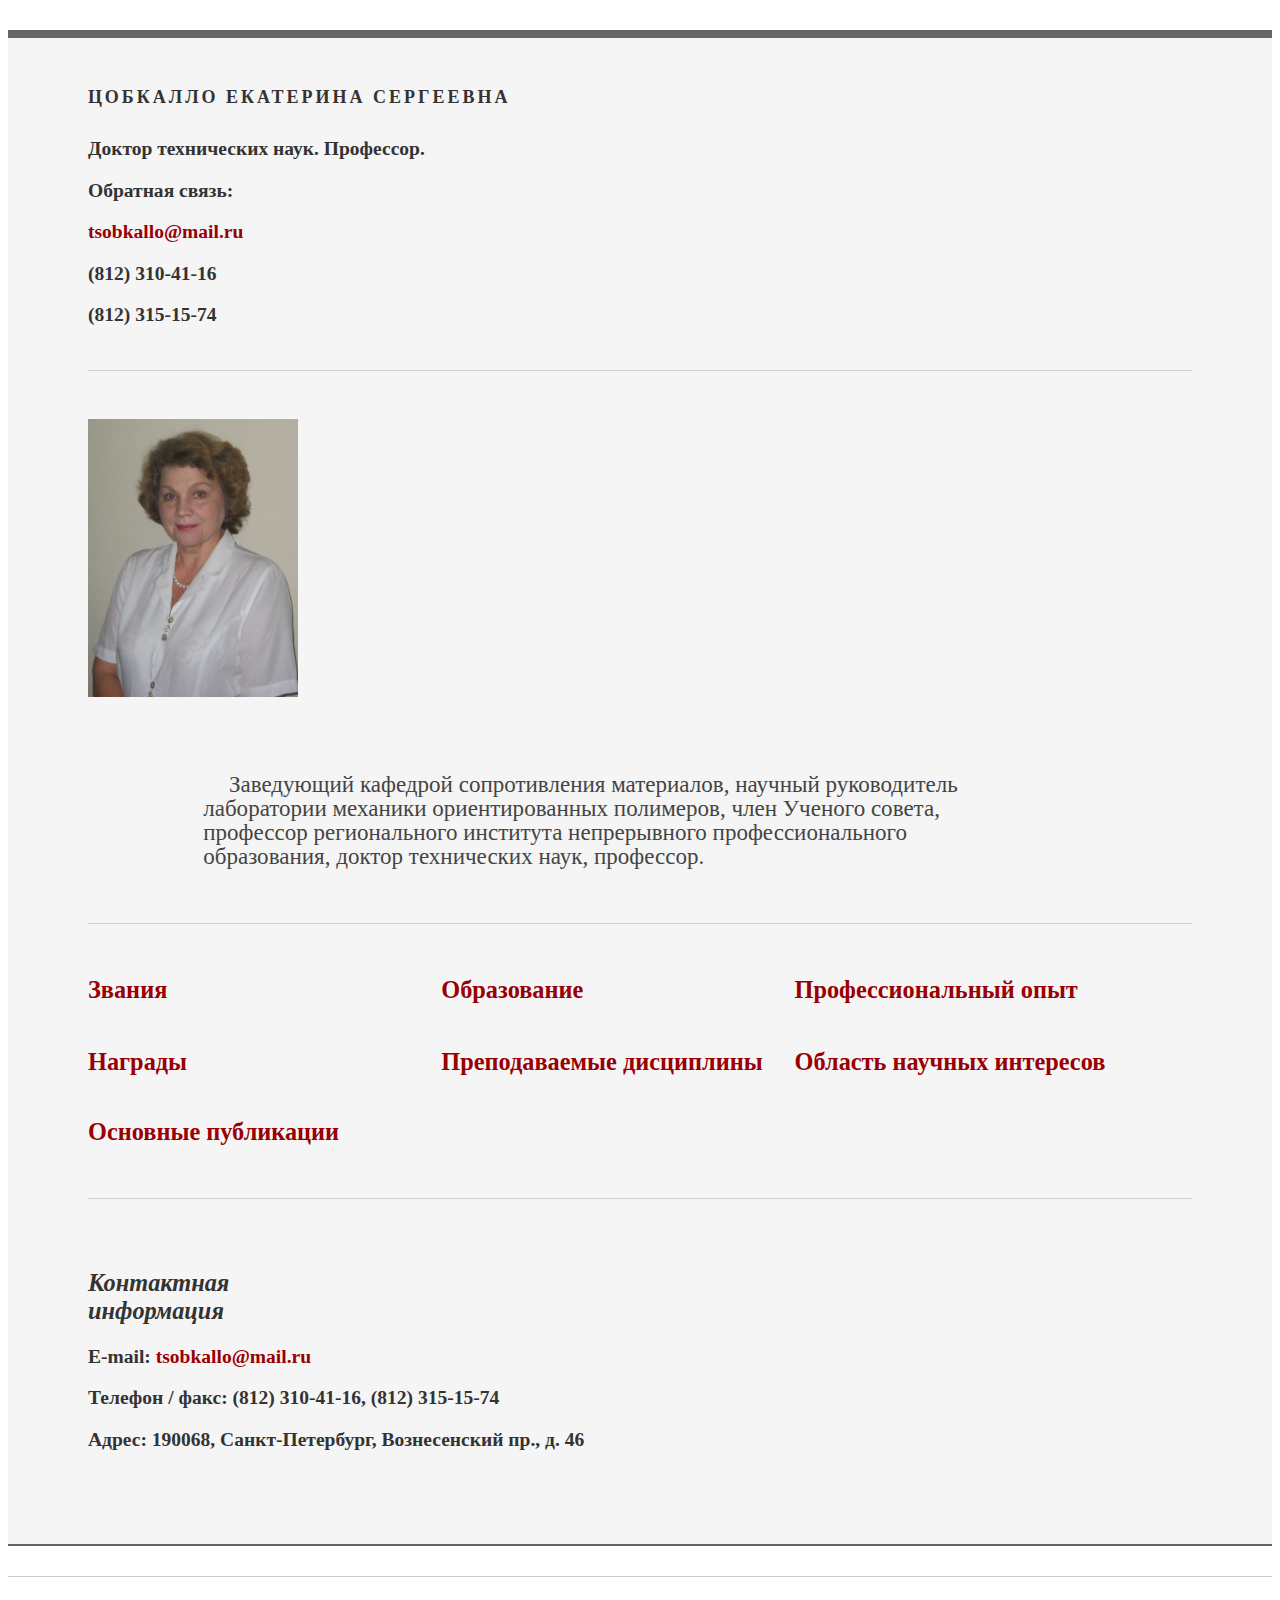
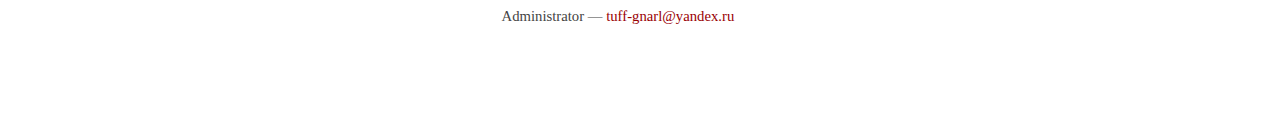
==== commit 9d47f6c2: "Update index.html" ====
--- a/index.html
+++ b/index.html
@@ -280,12 +280,13 @@
 
 </div>
 <br>
-
-</div>
-
-
-
-<div class="talent"<style> position: center;</style>>
+<br>
+
+</div>
+
+
+
+<div class="talent"></div>
 <h2><a href="publ.html">Основные публикации</a></h2>
 
 </div>
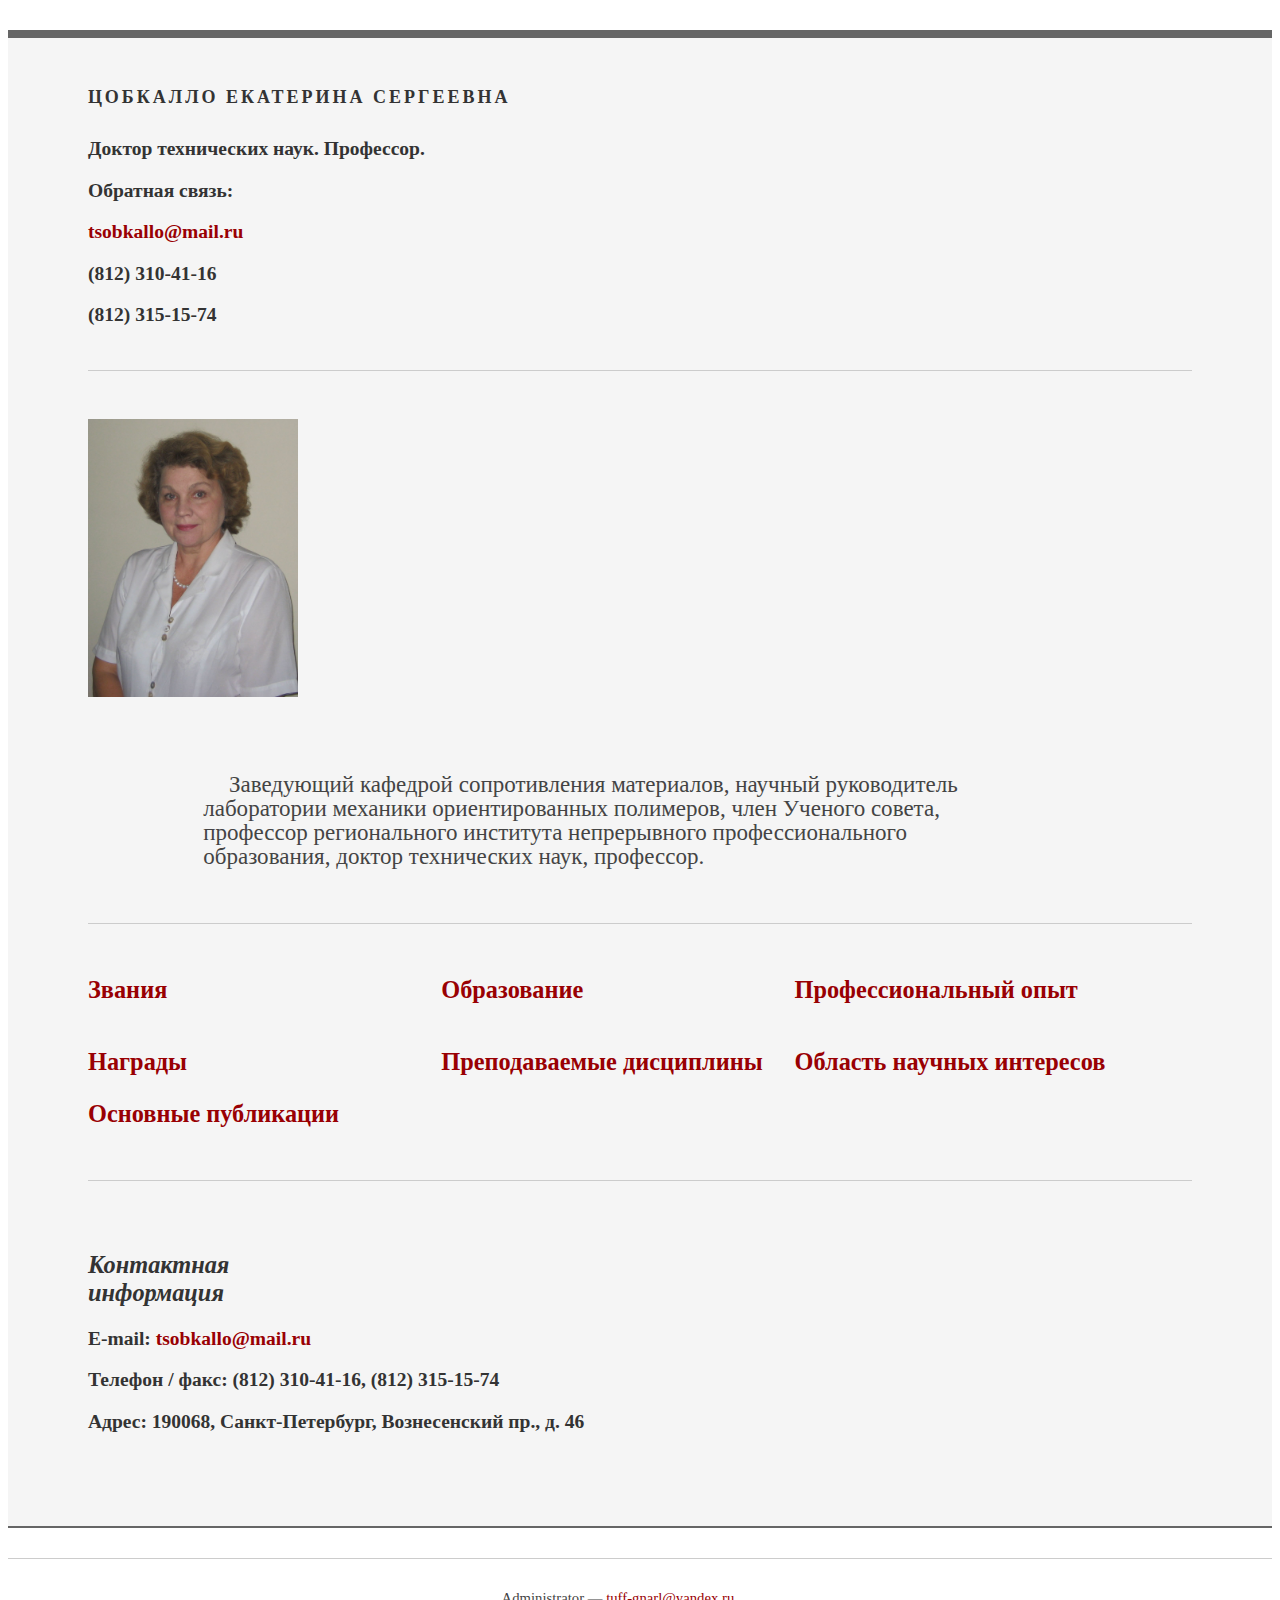
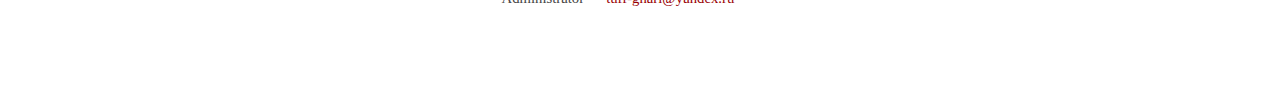
==== commit 49a2540e: "Update index.html" ====
--- a/index.html
+++ b/index.html
@@ -280,7 +280,6 @@
 
 </div>
 <br>
-<br>
 
 </div>
 
